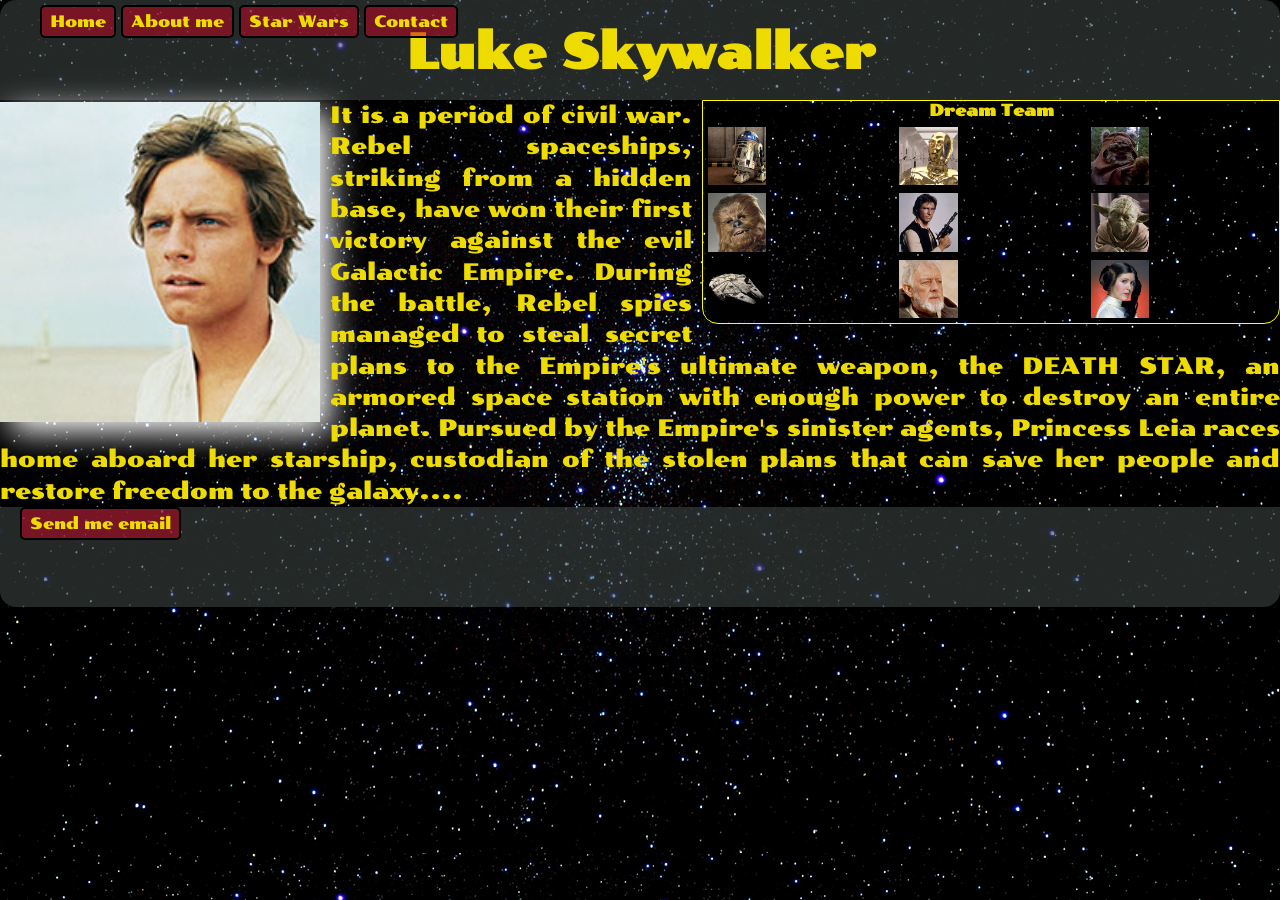
==== src/indexTable.html @ 657a433f "Initial commit starWars HW_table - add index and style" ====
<!DOCTYPE html>
<html lang = "en">
<head>
  <meta charset = "UTF-8">
	<meta name = "viewport" content = "width=device-width, initial-scale=1.0">
  <title>StarWars</title>
	<link rel = "shortcut icon" href = "../images/star-wars-icon-png-8.jpg" type = "image/x-icon">
	<link rel = "stylesheet" href = "../css/styleTable.css">
</head>
<body>
    <header>
		<nav>
			<ul>
				<li class = "button">Home</li>
				<li class = "button">About me</li>
				<li class = "button">Star Wars</li>
				<li class = "button">Contact</li>
			</ul>
		</nav>
		<h1>Luke Skywalker</h1>
	</header>
    <main>
		<section class = "left">
			<img src = "../images/main.jpg"
				 alt = "Luke Skywalker">
		</section>
		<section class = "right">
			<table>
				<tr>
			<h2>Dream Team</h2>
				</tr>
				<tr>
					<td>
			<img src = "../images/friend1.jpg" alt = "Friend">
						</td>
					<td>
			<img src = "../images/friend2.jpg" alt = "Friend">
					</td>
				<td>
			<img src = "../images/friend3.jpg" alt = "Friend">
					</td>
				</tr>
				<tr>
					<td>
			<img src = "../images/friend4.jpg" alt = "Friend">
					</td>
					<td>
			<img src = "../images/friend5.jpg" alt = "Friend">
					</td>
					<td>
			<img src = "../images/friend6.jpg" alt = "Friend">
					</td>
				</tr>
				<tr>
					<td>
			<img src = "../images/friend7.jpg" alt = "Friend">
					</td>
					<td>
			<img src = "../images/friend8.jpg" alt = "Friend">
					</td>
					<td>
			<img src = "../images/friend9.jpg" alt = "Friend">
					</td>
				</tr>
			</table>
		</section>
		<p class = "far-galaxy">
			It is a period of civil war.
            Rebel spaceships, striking
            from a hidden base, have won
            their first victory against
            the evil Galactic Empire.

            During the battle, Rebel
            spies managed to steal secret
            plans to the Empire's
            ultimate weapon, the DEATH
            STAR, an armored space
			station with enough power
            to destroy an entire planet.

            Pursued by the Empire's
            sinister agents, Princess
            Leia races home aboard her
            starship, custodian of the
            stolen plans that can save her
            people and restore
            freedom to the galaxy....
		</p>
    </main>
    <footer>
	    <div class = "button">Send me email</div>
		
    </footer>

</body>
</html>
---- css/styleTable.css ----
@import url('https://fonts.googleapis.com/css2?family=Poller+One&display=swap');

* {
    margin: 0;
}

body {
    font-family: 'Poller One', cursive;
    background-image: url(../images/sky.jpg);
    color: #eedb00;
    background-attachment: fixed;
}

header, footer{
    background-color: rgba(60, 69, 67, 0.6);
    height: 100px;

}

header {
    border-radius: 16px 16px 0 0;
}

h1 {
    text-align: center;
    padding: 0.5em;
    font-size: 3em;
}

main section.left {
    float: left;
    width: 25%;
    margin-right: 10px;
    margin-top: 2px;
}

main section.left img {
    display: block;
    width: 100%;
    box-shadow: 10px 10px 30px white;
}

h2 {
    text-align: center;
    font-size: 1em;
}

main > section.right{
    float: right;
    width: 45%;
    margin-left: 10px;
    border: 1px solid yellow;
    border-radius: 0 0 16px 16px;
    overflow: hidden;
}

td > img {
    float: left;
    width: 33.333%;
    aspect-ratio: 1 / 1;
    object-fit: cover;
    box-sizing: border-box;
    border: 2px solid black;
}

p {
    font-size: 1.45em;
    text-align: justify;
    line-height: 1.35;
}


nav {
    position: fixed;
    top: 5px;
    left: 40px;
}

nav ul {
    list-style: none;
    padding: 0;
}

nav ul li {
    display: inline-block;
    border: 2px solid black;
    background-color: rgba(204, 3, 35, 0.5);
    cursor: pointer;
    font-size: 1em;
    padding: 0.3em 0.5em;
    border-radius: 5px;

}

footer {
    border-radius: 0 0 16px 16px;
    width: 100%;
    clear: both;
}

footer .button {
    display: inline-block;
    margin-right: 20px;
    margin-left: 20px;
    border: 2px solid black;
    background-color: rgba(204, 3, 35, 0.5);
    cursor: pointer;
    font-size: 1em;
    padding: 0.3em 0.5em;
    border-radius: 5px;
}
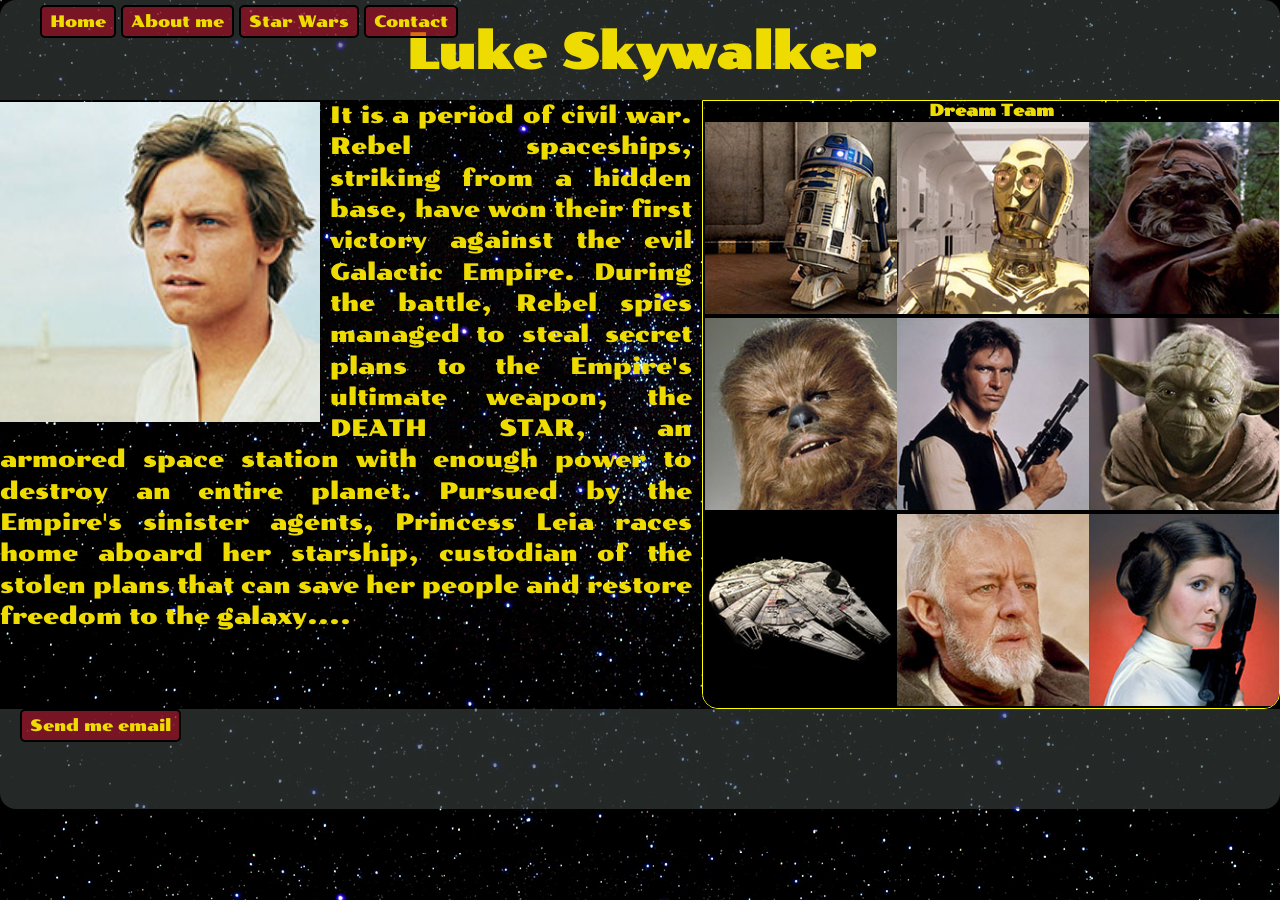
==== commit e8ab9674: "Finish commit starWars HW_table - update index_tbody and style" ====
--- a/src/indexTable.html
+++ b/src/indexTable.html
@@ -26,42 +26,28 @@
 		</section>
 		<section class = "right">
 			<table>
+				<thead>
+				    <tr>
+			            <h2>Dream Team</h2>
+					</tr>
+				</thead>
+				<tbody>
 				<tr>
-			<h2>Dream Team</h2>
+					<td><img src = "../images/friend1.jpg" alt = "Friend"></td>
+					<td><img src = "../images/friend2.jpg" alt = "Friend"></td>
+				    <td><img src = "../images/friend3.jpg" alt = "Friend"></td>
 				</tr>
 				<tr>
-					<td>
-			<img src = "../images/friend1.jpg" alt = "Friend">
-						</td>
-					<td>
-			<img src = "../images/friend2.jpg" alt = "Friend">
-					</td>
-				<td>
-			<img src = "../images/friend3.jpg" alt = "Friend">
-					</td>
+					<td><img src = "../images/friend4.jpg" alt = "Friend"></td>
+					<td><img src = "../images/friend5.jpg" alt = "Friend"></td>
+					<td><img src = "../images/friend6.jpg" alt = "Friend"></td>
 				</tr>
 				<tr>
-					<td>
-			<img src = "../images/friend4.jpg" alt = "Friend">
-					</td>
-					<td>
-			<img src = "../images/friend5.jpg" alt = "Friend">
-					</td>
-					<td>
-			<img src = "../images/friend6.jpg" alt = "Friend">
-					</td>
+					<td><img src = "../images/friend7.jpg" alt = "Friend"></td>
+					<td><img src = "../images/friend8.jpg" alt = "Friend"></td>
+					<td><img src = "../images/friend9.jpg" alt = "Friend"></td>
 				</tr>
-				<tr>
-					<td>
-			<img src = "../images/friend7.jpg" alt = "Friend">
-					</td>
-					<td>
-			<img src = "../images/friend8.jpg" alt = "Friend">
-					</td>
-					<td>
-			<img src = "../images/friend9.jpg" alt = "Friend">
-					</td>
-				</tr>
+				</tbody>
 			</table>
 		</section>
 		<p class = "far-galaxy">
--- a/css/styleTable.css
+++ b/css/styleTable.css
@@ -37,7 +37,7 @@
 main section.left img {
     display: block;
     width: 100%;
-    box-shadow: 10px 10px 30px white;
+    /*box-shadow: 10px 10px 30px white;*/
 }
 
 h2 {
@@ -54,15 +54,22 @@
     overflow: hidden;
 }
 
+
+table {
+    border-collapse: collapse;
+    table-layout: fixed;
+    width: 100%;
+}
 td > img {
-    float: left;
-    width: 33.333%;
-    aspect-ratio: 1 / 1;
-    object-fit: cover;
-    box-sizing: border-box;
+    width: 100%;
+    display: block ;
     border: 2px solid black;
 }
 
+.right td {
+    padding: 0;
+
+}
 p {
     font-size: 1.45em;
     text-align: justify;
